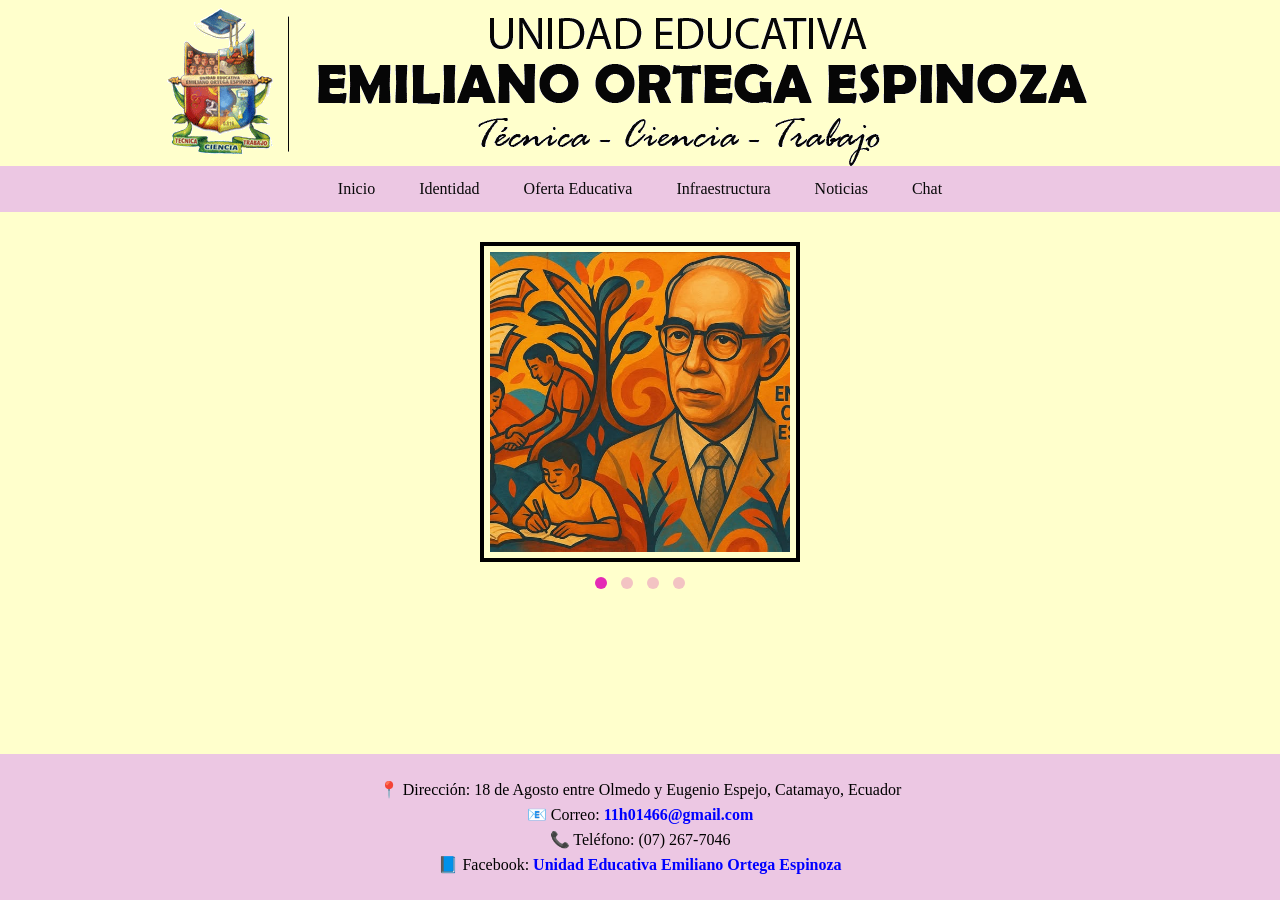
==== index.html @ 9a9ead19 "Add files via upload" ====
<!DOCTYPE html>
<html lang="es">
<head>
  <meta charset="UTF-8">
  <meta name="viewport" content="width=device-width, initial-scale=1.0">
  <title>EMILIANO ORTEGA ESPINOZA</title>
  <link rel="icon" type="image/x-icon" href="Iconos/EMILIANO UE.gif">
  <link rel="stylesheet" href="CSS/estilos.css">
</head>

<body>

<div class="page-container">

  <div class="main-content">

    <!-- ENCABEZADO -->
    <div class="header">
      <img src="Imágenes/encabezado.png" alt="ENCABEZADO">
    </div>

    <!-- MENÚ -->
    <nav>
      <ul>
        <li><a href="index.html">Inicio</a></li>

        <li>
          <a href="#">Identidad</a>
          <ul>
            <li><a href="Misión.html">Misión</a></li>
            <li><a href="Visión.html">Visión</a></li>
            <li><a href="Historia.html">Historia</a></li>
            <li><a href="Símbolos.html">Símbolos</a></li>
            <li><a href="Uniforme.html">Uniforme</a></li>
          </ul>
        </li>

        <li>
          <a href="#">Oferta Educativa</a>
          <ul>
            <li><a href="Escuela.html">Escuela</a></li>
            <li><a href="Básica.html">Básica Superior</a></li>
            <li><a href="Bachillerato.html">Bachillerato</a></li>
          </ul>
        </li>

        <li><a href="Infraestructura.html">Infraestructura</a></li>
        <li><a href="Noticias.html">Noticias</a></li>
        <li><a href="Chat.html">Chat</a></li>
      </ul>
    </nav>

    <!-- SLIDER CENTRADO -->
    <div class="slider-wrapper">

      <div class="slider-container">

        <div class="slide active">
          <div class="img-box">
            <img src="Imágenes/slider1.jpg" alt="Imagen 1">
          </div>
        </div>

        <div class="slide">
          <div class="img-box">
            <img src="Imágenes/slider2.jpg" alt="Imagen 2">
          </div>
        </div>

        <div class="slide">
          <div class="img-box">
            <img src="Imágenes/slider3.jpg" alt="Imagen 3">
          </div>
        </div>

        <div class="slide">
          <div class="img-box">
            <img src="Imágenes/slider4.jpg" alt="Imagen 4">
          </div>
        </div>

      </div>

      <!-- CONTROLES -->
      <div class="controls">
        <span class="control active" onclick="changeSlide(0)"></span>
        <span class="control" onclick="changeSlide(1)"></span>
        <span class="control" onclick="changeSlide(2)"></span>
        <span class="control" onclick="changeSlide(3)"></span>
      </div>

    </div>

  </div>

  <!-- FOOTER -->
  <footer>
    <p>📍 Dirección: 18 de Agosto entre Olmedo y Eugenio Espejo, Catamayo, Ecuador</p>
    <p>📧 Correo: <a href="mailto:11h01466@gmail.com">11h01466@gmail.com</a></p>
    <p>📞 Teléfono: (07) 267-7046</p>
    <p>📘 Facebook:
      <a href="https://www.facebook.com/EmilianoOrtegaEspinoza" target="_blank">
        Unidad Educativa Emiliano Ortega Espinoza
      </a>
    </p>
  </footer>

</div>

<script>
  const slides = document.querySelectorAll('.slide');
  const controls = document.querySelectorAll('.control');
  let currentSlide = 0;

  function changeSlide(index) {
    slides.forEach((slide, i) => {
      slide.classList.toggle('active', i === index);
      controls[i].classList.toggle('active', i === index);
    });
    currentSlide = index;
  }

  setInterval(() => {
    currentSlide = (currentSlide + 1) % slides.length;
    changeSlide(currentSlide);
  }, 3000);
</script>

</body>
</html>
---- CSS/estilos.css ----
* {
  box-sizing: border-box;
  margin: 0;
  padding: 0;
}

html, body {
  height: 100%;
}

body {
  font-family: Georgia, "Times New Roman", Times, serif;
  background: #ffffcc;
  display: flex;
  flex-direction: column;
}

.page-container {
  min-height: 100%;
  display: flex;
  flex-direction: column;
}

.main-content {
  flex: 1;
}

.header img {
  display: block;
  margin: 0 auto;
  max-width: 100%;
  height: auto;
}

nav {
  background-color: rgb(236, 199, 227);
  position: relative;
  z-index: 1000;
}

nav ul {
  list-style: none;
  display: flex;
  justify-content: center;
}

nav li {
  position: relative;
}

nav a {
  display: block;
  padding: 14px 22px;
  text-decoration: none;
  color: #09090a;
}

nav a:hover {
  background-color: rgb(236, 192, 216);
}

nav li ul {
  display: none;
  position: absolute;
  top: 100%;
  left: 0;
  background-color: #f1cdee;
  min-width: 180px;
  z-index: 2000;
}

nav li:hover > ul {
  display: block;
}

nav li ul li a {
  padding: 12px 16px;
  white-space: nowrap;
}

nav li ul li a:hover {
  background-color: rgb(157, 157, 212);
}

.slider-wrapper {
  margin-top: 30px;
  display: flex;
  flex-direction: column;
  align-items: center;
}

.slider-container {
  width: 80%;
  max-width: 800px;
  display: flex;
  justify-content: center;
  align-items: center;
}

.slide {
  display: none;
  justify-content: center;
  align-items: center;
}

.slide.active {
  display: flex;
}

.img-box {
  border: 4px solid #000;
  padding: 6px;
}

.img-box img {
  display: block;
  max-width: 500px;
  max-height: 300px;
  width: auto;
  height: auto;
}

.controls {
  text-align: center;
  margin-top: 10px;
}

.control {
  display: inline-block;
  width: 12px;
  height: 12px;
  margin: 5px;
  background-color: #f3c3c3;
  border-radius: 50%;
  cursor: pointer;
}

.control.active {
  background-color: #e42ab5;
}

footer {
  background-color: rgb(236, 199, 227);
  padding: 20px;
  text-align: center;
  font-size: 16px;
}

footer p {
  margin: 6px 0;
}

footer a {
  color: blue;
  text-decoration: none;
  font-weight: bold;
}

footer a:hover {
  text-decoration: underline;
}
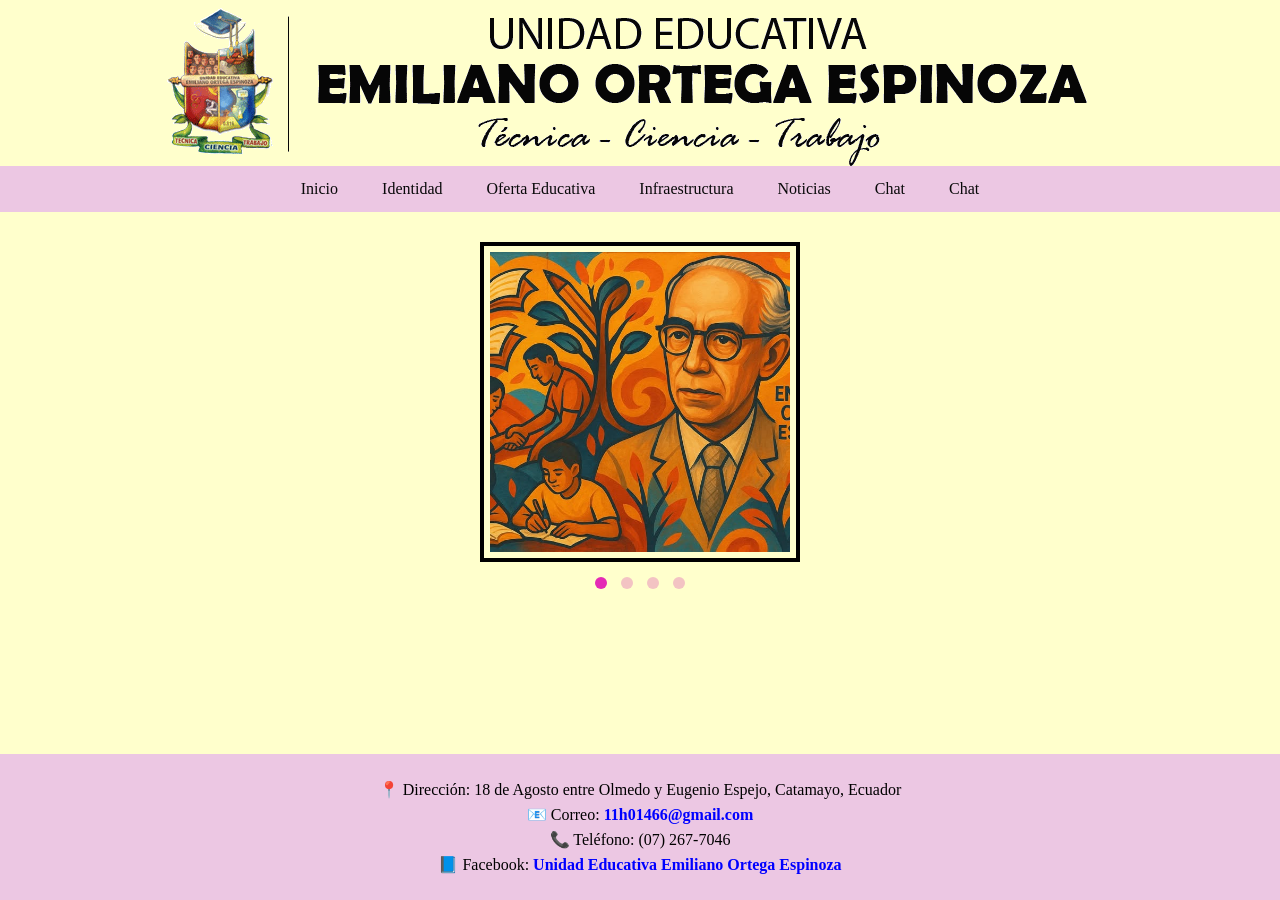
==== commit 8c8ee9f6: "Fix HTML encoding issues in index.html" ====
--- a/index.html
+++ b/index.html
@@ -47,6 +47,7 @@
         <li><a href="Infraestructura.html">Infraestructura</a></li>
         <li><a href="Noticias.html">Noticias</a></li>
         <li><a href="Chat.html">Chat</a></li>
+        <li><a href="Nueva.html">Chat</a></li>
       </ul>
     </nav>
 
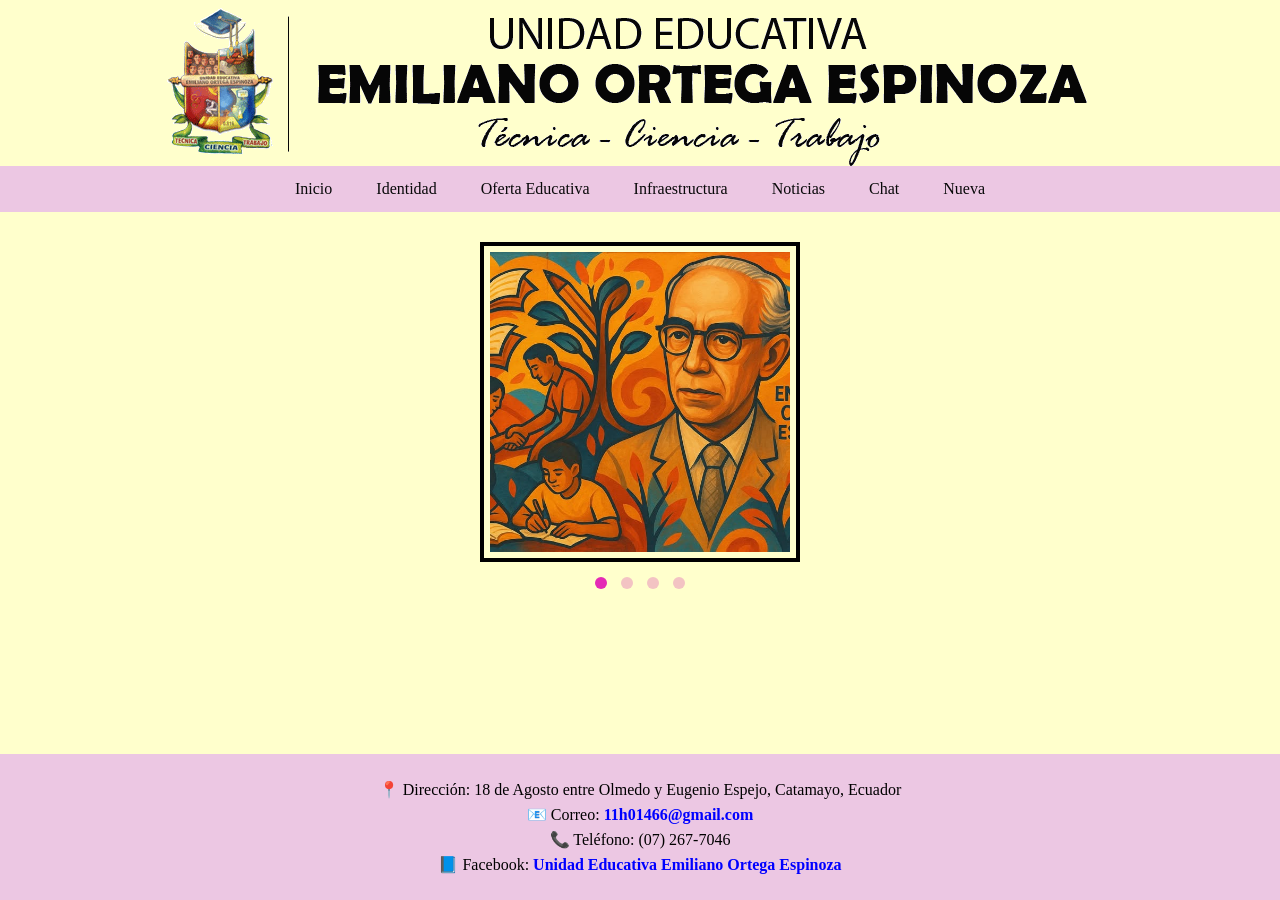
==== commit f1abeec4: "Update index.html" ====
--- a/index.html
+++ b/index.html
@@ -47,7 +47,7 @@
         <li><a href="Infraestructura.html">Infraestructura</a></li>
         <li><a href="Noticias.html">Noticias</a></li>
         <li><a href="Chat.html">Chat</a></li>
-        <li><a href="Nueva.html">Chat</a></li>
+        <li><a href="Nueva.html">Nueva</a></li>
       </ul>
     </nav>
 
